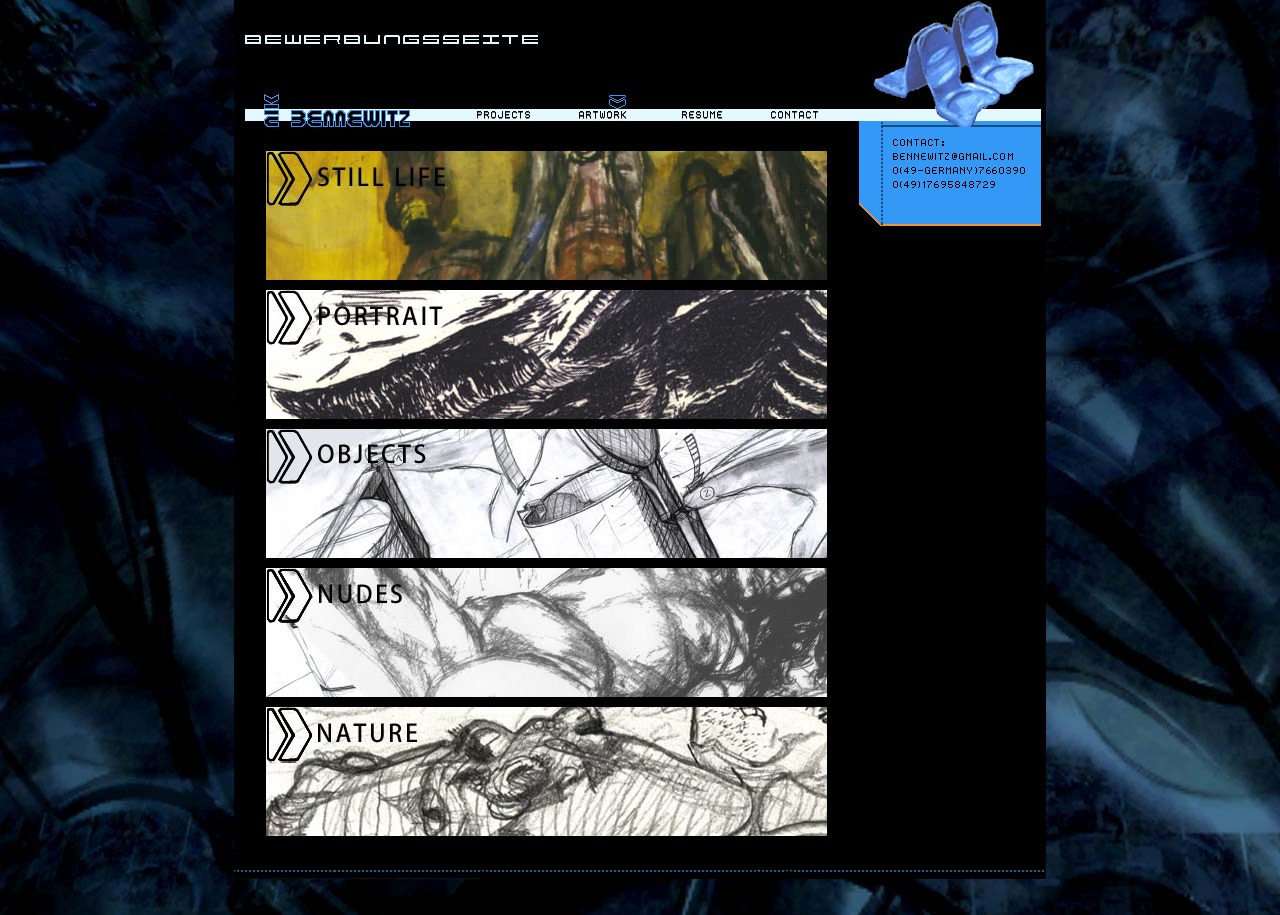
==== artwork.html @ b1236f1d "initial commit" ====
<!DOCTYPE html>
<html lang="en">

<head>
  <meta charset="UTF-8">
  <meta name="viewport" content="width=device-width, initial-scale=1.0">
  <title>Bewerbungsseite Bennewitz - Artwork</title>
  <link href="styles/style.css" rel="stylesheet" type="text/css" />
  <script src="scripts/mouse.js" type="text/javascript"></script>
  <script type="text/javascript" src="scripts/jquery.js"></script>
  <script type="text/javascript" src="scripts/thickbox.js"></script>
  <link rel="stylesheet" href="styles/thickbox.css" type="text/css" media="screen" />
  <script type="text/javascript">< !-
      // Bilder mit MouseOver-Grafiken vorladen (Name1, Default1, Over1, Name2, Default2, Over2, Name3, Default3, Over3)
      laden("bMenue1", "bilder/seiten/projects.gif", "bilder/seiten/projects_over.gif", "", "", "", "", "", "");
    laden("bMenue2", "bilder/seiten/artwork_over.gif", "bilder/seiten/artwork_over.gif", "", "", "", "", "", "");
    laden("bMenue3", "bilder/seiten/resume.gif", "bilder/seiten/resume_over.gif", "", "", "", "", "", "");
    laden("bMenue4", "bilder/seiten/contact.gif", "bilder/seiten/contact_over.gif", "", "", "", "", "", "");

    // -->
  </script>
</head>

<body id="artwork">
  <div id="wrapper">
    <div id="logo"></div>
    <div id="header01">
      <div id="menue"> <a href="index.html" target="_self" onmouseover="an('bMenue1');" onmouseout="aus();"><img
            src="bilder/seiten/projects.gif" width="53" height="27" border="0" name="bMenue1" alt="" /></a> <a
          href="artwork.html" target="_self" onmouseover="an('bMenue2');" onmouseout="aus();"><img
            src="bilder/seiten/artwork_over.gif" width="53" height="27" border="0" name="bMenue2" alt="" /></a> <a
          href="resume.html" target="_self" onmouseover="an('bMenue3');" onmouseout="aus();"><img
            src="bilder/seiten/resume.gif" width="53" height="27" border="0" name="bMenue3" alt="" /></a> <a
          href="kontakt.html" target="_self" onmouseover="an('bMenue4');" onmouseout="aus();"><img
            src="bilder/seiten/contact.gif" width="53" height="27" border="0" name="bMenue4" alt="" /></a></div>
      <!-- Ende Menue -->
    </div>
    <!-- Ende Header 01 -->
    <div class="clear"></div>
    <div id="seitenmenue">
      <div id="seitenmenueheader"></div>
      <img src="bilder/leer.gif" width="183" height="40" border="0" usemap="#Map" alt="" />
      <map name="Map" id="Map">
        <area shape="rect" coords="20,-7,167,14" href="mailto:bennewitz@gmail.com" alt="" />
      </map>
    </div>
    <!-- Ende Seitenmenue -->
    <div id="header02"></div>
    <div id="content">
      <!-- start still life -->
      <a href="bilder/bildergalerie/artwork/still-life/crayon.jpg" title="Crayon" class="thickbox" rel="still-life"><img
          src="bilder/bildergalerie/artwork/stilllife.jpg" class="bilderprojects" alt="Still life" /></a> <a
        href="bilder/bildergalerie/artwork/still-life/boot_acrylic.jpg" title="Boot acrylic" class="thickbox"
        rel="still-life"></a> <a href="bilder/bildergalerie/artwork/still-life/stlllife_acrylic.jpg"
        title="Stilllife acrylic" class="thickbox" rel="still-life"></a> <a
        href="bilder/bildergalerie/artwork/still-life/fruit_watercolor.jpg" title="Fruit watercolor" class="thickbox"
        rel="still-life"></a> <a href="bilder/bildergalerie/artwork/still-life/fruit_pencil.jpg" title="Fruit pencil"
        class="thickbox" rel="still-life"></a>
      <!-- end still life -->
      <!-- start portrait -->
      <a href="bilder/bildergalerie/artwork/portrait/saint_exupery.jpg" title="Saint exupery" class="thickbox"
        rel="portrait"><img src="bilder/bildergalerie/artwork/portrait.jpg" class="bilderprojects" alt="Portrait" /></a>
      <a href="bilder/bildergalerie/artwork/portrait/self.jpg" title="Self" class="thickbox" rel="portrait"></a> <a
        href="bilder/bildergalerie/artwork/portrait/woman_1.jpg" title="Woman 1" class="thickbox" rel="portrait"></a> <a
        href="bilder/bildergalerie/artwork/portrait/woman_self.jpg" title="Woman & self" class="thickbox"
        rel="portrait"></a> <a href="bilder/bildergalerie/artwork/portrait/woman_2.jpg" title="Woman 2" class="thickbox"
        rel="portrait"></a> <a href="bilder/bildergalerie/artwork/portrait/woman_3.jpg" title="Woman 3" class="thickbox"
        rel="portrait"></a> <a href="bilder/bildergalerie/artwork/portrait/girl_1.jpg" title="Girl 1" class="thickbox"
        rel="portrait"></a> <a href="bilder/bildergalerie/artwork/portrait/girl_2.jpg" title="Girl 2" class="thickbox"
        rel="portrait"></a> <a href="bilder/bildergalerie/artwork/portrait/woman_4.jpg" title="Woman 4" class="thickbox"
        rel="portrait"></a> <a href="bilder/bildergalerie/artwork/portrait/girls.jpg" title="Girls" class="thickbox"
        rel="portrait"></a>
      <!-- end portrait -->
      <!-- start objects Achtung: 64 wird �bersprungen!!! -->
      <a href="bilder/bildergalerie/artwork/objects/01_folding_mtb.jpg" title="Folding mtb" class="thickbox"
        rel="objects"><img src="bilder/bildergalerie/artwork/objects.jpg" class="bilderprojects" alt="Objects" /></a> <a
        href="bilder/bildergalerie/artwork/objects/02_folding _mtb_detail.jpg" title="Folding mtb detail"
        class="thickbox" rel="objects"></a> <a href="bilder/bildergalerie/artwork/objects/03_firestairs.jpg"
        title="Firestairs" class="thickbox" rel="objects"></a> <a
        href="bilder/bildergalerie/artwork/objects/04_caffetiera_parahandle.jpg" title="Caffetiera parahandle"
        class="thickbox" rel="objects"></a> <a href="bilder/bildergalerie/artwork/objects/05_caffetiera_instruction.jpg"
        title="Caffetiera instruction" class="thickbox" rel="objects"></a> <a
        href="bilder/bildergalerie/artwork/objects/06_lamp_pod-assembly.jpg" title="Lamp pod assembly" class="thickbox"
        rel="objects"></a> <a href="bilder/bildergalerie/artwork/objects/07_lamphead.jpg" title="Lamp head"
        class="thickbox" rel="objects"></a> <a href="bilder/bildergalerie/artwork/objects/08_hexagono_isagono.jpg"
        title="Hexagono Isagono" class="thickbox" rel="objects"></a> <a
        href="bilder/bildergalerie/artwork/objects/09_tramseat.jpg" title="Tramseat" class="thickbox" rel="objects"></a>
      <a href="bilder/bildergalerie/artwork/objects/10_tramseat_marker.jpg" title="Tramseat marker" class="thickbox"
        rel="objects"></a> <a href="bilder/bildergalerie/artwork/objects/11_cut_raclette.jpg" title="Cut Raclette"
        class="thickbox" rel="objects"></a> <a href="bilder/bildergalerie/artwork/objects/12_thermoplate_raclette.jpg"
        title="Thermoplate plus raclette" class="thickbox" rel="objects"></a> <a
        href="bilder/bildergalerie/artwork/objects/13_thut_folding_sheve_redo.jpg" title="Thut folding shelve redesign"
        class="thickbox" rel="objects"></a> <a href="bilder/bildergalerie/artwork/objects/14_camera.jpg" title="Camera"
        class="thickbox" rel="objects"></a> <a href="bilder/bildergalerie/artwork/objects/15_amphibious_sub_concept.jpg"
        title="Amphibious sub concept" class="thickbox" rel="objects"></a> <a
        href="bilder/bildergalerie/artwork/objects/16_amphibian-preparing_dive.jpg" title="Amphibian preparing dive"
        class="thickbox" rel="objects"></a> <a href="bilder/bildergalerie/artwork/objects/17_amphibian_diving.jpg"
        title="Amphibian diving" class="thickbox" rel="objects"></a> <a
        href="bilder/bildergalerie/artwork/objects/18_amphibian_floating.jpg" title="Amphibian floating"
        class="thickbox" rel="objects"></a> <a href="bilder/bildergalerie/artwork/objects/19_amphibian_on_beach.jpg"
        title="Amphibian on beach" class="thickbox" rel="objects"></a> <a
        href="bilder/bildergalerie/artwork/objects/20_tilter.jpg" title="Tilter" class="thickbox" rel="objects"></a> <a
        href="bilder/bildergalerie/artwork/objects/21_toycube.jpg" title="Toycube" class="thickbox" rel="objects"></a>
      <a href="bilder/bildergalerie/artwork/objects/22_folding-shelve_1.jpg" title="Folding shelve 1" class="thickbox"
        rel="objects"></a> <a href="bilder/bildergalerie/artwork/objects/23_foldig_shelve_detail.jpg"
        title="Folding shelve detail" class="thickbox" rel="objects"></a> <a
        href="bilder/bildergalerie/artwork/objects/24_folding_cupboard.jpg" title="Folding cupboard" class="thickbox"
        rel="objects"></a> <a href="bilder/bildergalerie/artwork/objects/25_corkscrew_size.jpg" title="Corkscrew size"
        class="thickbox" rel="objects"></a> <a href="bilder/bildergalerie/artwork/objects/26_corkscrew_parts.jpg"
        title="Corkscrew parts" class="thickbox" rel="objects"></a> <a
        href="bilder/bildergalerie/artwork/objects/27_corkscrew_screw-in.jpg" title="Corkscrew screw-in"
        class="thickbox" rel="objects"></a> <a href="bilder/bildergalerie/artwork/objects/28_corkscrew_handles.jpg"
        title="Corkscrew handles" class="thickbox" rel="objects"></a> <a
        href="bilder/bildergalerie/artwork/objects/29_frictionfree_seat.jpg" title="Frictionfree seat" class="thickbox"
        rel="objects"></a> <a href="bilder/bildergalerie/artwork/objects/30_folding_frame.jpg" title="Folding frame"
        class="thickbox" rel="objects"></a> <a href="bilder/bildergalerie/artwork/objects/31_folding_suspension-2.jpg"
        title="Folding suspension" class="thickbox" rel="objects"></a> <a
        href="bilder/bildergalerie/artwork/objects/32_swingarm.jpg" title="Swingarm" class="thickbox" rel="objects"></a>
      <a href="bilder/bildergalerie/artwork/objects/33_hands.jpg" title="Hands" class="thickbox" rel="objects"></a> <a
        href="bilder/bildergalerie/artwork/objects/34_hand.jpg" title="Hand" class="thickbox" rel="objects"></a> <a
        href="bilder/bildergalerie/artwork/objects/35_how_to-refill.jpg" title="How to refill" class="thickbox"
        rel="objects"></a> <a href="bilder/bildergalerie/artwork/objects/36_folding-shelve_2.jpg"
        title="Folding shelve 2" class="thickbox" rel="objects"></a> <a
        href="bilder/bildergalerie/artwork/objects/37_folding_shelve_3.jpg" title="Folding shelve 3" class="thickbox"
        rel="objects"></a> <a href="bilder/bildergalerie/artwork/objects/38_panikruhdorfer_tramseat1.jpg"
        title="PanikRuhdorfer tramseat 1" class="thickbox" rel="objects"></a> <a
        href="bilder/bildergalerie/artwork/objects/39_panikruhdorfer_tramseat2.jpg" title="PanikRuhdorfer tramseat 2"
        class="thickbox" rel="objects"></a> <a
        href="bilder/bildergalerie/artwork/objects/40_panikruhdorfer_tramseat3.jpg" title="PanikRuhdorfer tramseat 3"
        class="thickbox" rel="objects"></a> <a
        href="bilder/bildergalerie/artwork/objects/41_panikruhdorfer_tramseat4.jpg" title="PanikRuhdorfer tramseat 4"
        class="thickbox" rel="objects"></a> <a
        href="bilder/bildergalerie/artwork/objects/41b_panikruhdorfer_tramseat5.jpg" title="PanikRuhdorfer tramseat 5"
        class="thickbox" rel="objects"></a> <a href="bilder/bildergalerie/artwork/objects/42_body_model_step.gif"
        title="Body model step" class="thickbox" rel="objects"></a> <a
        href="bilder/bildergalerie/artwork/objects/43_shelve_folding.jpg" title="Shelve folding" class="thickbox"
        rel="objects"></a> <a href="bilder/bildergalerie/artwork/objects/44_folding_shelve_4.jpg"
        title="Folding shelve 4" class="thickbox" rel="objects"></a> <a
        href="bilder/bildergalerie/artwork/objects/45_folded_shelve_columns.jpg" title="folded shelve columns"
        class="thickbox" rel="objects"></a> <a href="bilder/bildergalerie/artwork/objects/46_knot_ornaments_folded.jpg"
        title="Knot ornaments folded " class="thickbox" rel="objects"></a> <a
        href="bilder/bildergalerie/artwork/objects/47_motion_sculpture_1.jpg" title="Motion sculpture 1"
        class="thickbox" rel="objects"></a> <a href="bilder/bildergalerie/artwork/objects/48_motion_sculpture_2.jpg"
        title="Motion sculpture 2" class="thickbox" rel="objects"></a> <a
        href="bilder/bildergalerie/artwork/objects/49_bower.jpg" title="Bower" class="thickbox" rel="objects"></a> <a
        href="bilder/bildergalerie/artwork/objects/50_paralellogamme_without_p.jpg"
        title="Paralellogamme without paralellogramme" class="thickbox" rel="objects"></a> <a
        href="bilder/bildergalerie/artwork/objects/51_rotating_paralellogramme.jpg" title="Rotating paralellogramme"
        class="thickbox" rel="objects"></a> <a href="bilder/bildergalerie/artwork/objects/52_bender.jpg" title="Bender"
        class="thickbox" rel="objects"></a> <a
        href="bilder/bildergalerie/artwork/objects/53_ceiling-desklamp-convers.jpg"
        title="Automatic ceiling-desklamp conversion" class="thickbox" rel="objects"></a> <a
        href="bilder/bildergalerie/artwork/objects/54_bike_steering_transmission.jpg" title="Bike steering transmission"
        class="thickbox" rel="objects"></a> <a href="bilder/bildergalerie/artwork/objects/55_bath_column_concept_1.jpg"
        title="Bath column concept 1" class="thickbox" rel="objects"></a> <a
        href="bilder/bildergalerie/artwork/objects/56_bat_-column_concept_2.jpg" title="Bath column concept 2"
        class="thickbox" rel="objects"></a> <a href="bilder/bildergalerie/artwork/objects/57_louis_kahn_volumes.jpg"
        title="Louis Kahn volumes" class="thickbox" rel="objects"></a> <a
        href="bilder/bildergalerie/artwork/objects/58_louis_kahn_paths.jpg" title="Louis Kahn paths" class="thickbox"
        rel="objects"></a> <a href="bilder/bildergalerie/artwork/objects/59_louis-kahn_sketch.jpg"
        title="Louis Kahn sketch" class="thickbox" rel="objects"></a> <a
        href="bilder/bildergalerie/artwork/objects/60_architecture.jpg" title="Architecture" class="thickbox"
        rel="objects"></a> <a href="bilder/bildergalerie/artwork/objects/61_diagonal-bath_1.jpg" title="Diagonal bath 1"
        class="thickbox" rel="objects"></a> <a href="bilder/bildergalerie/artwork/objects/62_referee_desk.jpg"
        title="Referee desk" class="thickbox" rel="objects"></a> <a
        href="bilder/bildergalerie/artwork/objects/63_visualisation_amphiban.jpg"
        title="Visualisation of amphibian J.P. Meier" class="thickbox" rel="objects"></a> <a
        href="bilder/bildergalerie/artwork/objects/65_amphibian_walking_by.jpg" title="Amphibian walking by"
        class="thickbox" rel="objects"></a> <a href="bilder/bildergalerie/artwork/objects/66_amphibian_walking_top.jpg"
        title="amphibian walking topview" class="thickbox" rel="objects"></a> <a
        href="bilder/bildergalerie/artwork/objects/67_amphibian_walking.jpg" title="amphibian walking " class="thickbox"
        rel="objects"></a> <a href="bilder/bildergalerie/artwork/objects/68_interface_raclette.jpg"
        title="Interface raclette" class="thickbox" rel="objects"></a> <a
        href="bilder/bildergalerie/artwork/objects/69_frictionfree_seat_2.jpg" title="Friction free seat 2"
        class="thickbox" rel="objects"></a>
      <!-- end objets -->
      <!-- start nudes -->
      <a href="bilder/bildergalerie/artwork/nudes/1_woman_1.jpg" title="Woman 1" class="thickbox" rel="nudes"><img
          src="bilder/bildergalerie/artwork/nudes.jpg" class="bilderprojects" alt="Nudes" /></a> <a
        href="bilder/bildergalerie/artwork/nudes/2_woman_2.jpg" title="Woman 2" class="thickbox" rel="nudes"></a> <a
        href="bilder/bildergalerie/artwork/nudes/3_woman_3.jpg" title="Woman 3" class="thickbox" rel="nudes"></a> <a
        href="bilder/bildergalerie/artwork/nudes/4_woman_4.jpg" title="Woman 4" class="thickbox" rel="nudes"></a> <a
        href="bilder/bildergalerie/artwork/nudes/5_woman_5.jpg" title="Woman 5" class="thickbox" rel="nudes"></a> <a
        href="bilder/bildergalerie/artwork/nudes/6_woman_6.jpg" title="Woman 6" class="thickbox" rel="nudes"></a> <a
        href="bilder/bildergalerie/artwork/nudes/7_girl_1.jpg" title="Girl 1" class="thickbox" rel="nudes"></a> <a
        href="bilder/bildergalerie/artwork/nudes/8_girls_2.jpg" title="Girls 2" class="thickbox" rel="nudes"></a> <a
        href="bilder/bildergalerie/artwork/nudes/9_dude_1.jpg" title="Dude 1" class="thickbox" rel="nudes"></a> <a
        href="bilder/bildergalerie/artwork/nudes/10_models_on_chairs.jpg" title="Models on chairs" class="thickbox"
        rel="nudes"></a> <a href="bilder/bildergalerie/artwork/nudes/11_woman_7.jpg" title="Woman 7
" class="thickbox" rel="nudes"></a> <a href="bilder/bildergalerie/artwork/nudes/12_woman_8.jpg" title="Woman 8
" class="thickbox" rel="nudes"></a> <a href="bilder/bildergalerie/artwork/nudes/13_woman_9.jpg" title="Woman 9
" class="thickbox" rel="nudes"></a> <a href="bilder/bildergalerie/artwork/nudes/14_woman_10.jpg" title="Woman 10
" class="thickbox" rel="nudes"></a> <a href="bilder/bildergalerie/artwork/nudes/15_dude_2.jpg" title="Dude 2"
        class="thickbox" rel="nudes"></a> <a href="bilder/bildergalerie/artwork/nudes/16_woman_11.jpg" title="Woman 11"
        class="thickbox" rel="nudes"></a> <a href="bilder/bildergalerie/artwork/nudes/17_women-abstract.jpg"
        title="Women abstract" class="thickbox" rel="nudes"></a>
      <!-- end nudes -->
      <!-- start nature -->
      <a href="bilder/bildergalerie/artwork/nature/1_antilopes.jpg" title="Antilopes" class="thickbox" rel="nature"><img
          src="bilder/bildergalerie/artwork/nature.jpg" class="bilderprojects" alt="Nature" /></a> <a
        href="bilder/bildergalerie/artwork/nature/2_icebear.jpg" title="Icebear" class="thickbox" rel="nature"></a> <a
        href="bilder/bildergalerie/artwork/nature/3_hippoes.jpg" title="Hippoes
" class="thickbox" rel="nature"></a> <a href="bilder/bildergalerie/artwork/nature/4_parder.jpg" title="Parder"
        class="thickbox" rel="nature"></a> <a href="bilder/bildergalerie/artwork/nature/5_vultures.jpg" title="Vultures"
        class="thickbox" rel="nature"></a> <a href="bilder/bildergalerie/artwork/nature/6_kakadu_penguin.jpg"
        title="Kakadu & penguin" class="thickbox" rel="nature"></a> <a
        href="bilder/bildergalerie/artwork/nature/7_camels.jpg" title="Camels" class="thickbox" rel="nature"></a> <a
        href="bilder/bildergalerie/artwork/nature/8_ostrich_2.jpg" title="Ostrich" class="thickbox" rel="nature"></a> <a
        href="bilder/bildergalerie/artwork/nature/9_puma.jpg" title="Puma" class="thickbox" rel="nature"></a> <a
        href="bilder/bildergalerie/artwork/nature/10_bird.jpg" title="Bird" class="thickbox" rel="nature"></a> <a
        href="bilder/bildergalerie/artwork/nature/11_tigers.jpg" title="Tigers" class="thickbox" rel="nature"></a> <a
        href="bilder/bildergalerie/artwork/nature/12_viola.jpg" title="Viola" class="thickbox" rel="nature"></a> <a
        href="bilder/bildergalerie/artwork/nature/13_orchid.jpg" title="Orchid" class="thickbox" rel="nature"></a>
      <!-- end nature -->
    </div>
    <div class="clear"></div>
    <!-- Ende Content -->
    <div id="footer"></div>
  </div>
  <br />
  <br />
</body>

</html>
---- styles/style.css ----
/* CSS Document */
* {
  padding: 0;
  margin: 0;
}
html {
  height: 101%;
}
body {
  background-image: url(../bilder/homepage_bg.jpg);
  background-repeat: repeat;
}
#wrapper {
  position: relative;
  background: #000000;
  width: 812px;
  margin: 0 auto;
}

#logo {
  background-color: #000000;
  background-image: url(../bilder/header_01.gif);
  width: 812px;
  height: 94px;
}

#menue {
  position: absolute;
  left: 200px;
  display: block;
  padding-bottom: 0px;
  padding-top: 0px;
  width: 400px;
  height: 12px;
}
#menue A {
  display: block;
  font-weight: bold;
  font-size: 10px;
  float: left;
  padding-bottom: 0px;
  color: #000000;
  padding-top: 0px;
  text-align: right;
  text-decoration: none;
  font-family: Verdana, Arial, Helvetica, sans-serif;
  width: 96px;
}

#seitenmenue a {
  display: block;
  color: #000000;
  font-size: 10px;
  font-family: Verdana, Arial, Helvetica, sans-serif;
  font-weight: bold;
  line-height: 17px;
  text-decoration: none;
  text-align: left;
  padding-left: 26px;
  width: 161px;
  background: url(../bilder/seitenpfeil.gif) no-repeat;
}
#seitenmenue a:hover {
  display: block;
  color: #000000;
  font-size: 10px;
  font-family: Verdana, Arial, Helvetica, sans-serif;
  font-weight: bold;
  line-height: 17px;
  text-decoration: none;
  text-align: left;
  padding-left: 26px;
  width: 161px;
  background: url(../bilder/seitenpfeil_over.gif) no-repeat;
}

#footer {
  background-image: url(../bilder/footer.gif);
  height: 33px;
  width: 812px;
}

.clear {
  clear: both;
}

/* Projects */
#projects #seitenmenueheader {
  height: 28px;
}

#projects #seitenmenue {
  display: block;
  float: right;
  background-image: url(../bilder/seiten/seitenmenue.gif);
  height: 222px;
  width: 187px;
}

#projects #header01 {
  height: 27px;
  width: 812px;
  background-color: #000000;
  background-image: url(../bilder/header_02.gif);
}
#projects #header02 {
  float: left;
  height: 30px;
  width: 625px;
  background-color: #000000;
  background-image: url(../bilder/header_03.gif);
}

#projects #content {
  float: left;
  width: 625px;
  background-color: #000000;
}

#projects .bilderprojects {
  padding-left: 32px;
  border: none;
  padding-bottom: 6px;
}

/* Artwork */
#artwork #seitenmenueheader {
  height: 28px;
}

#artwork #seitenmenue {
  display: block;
  float: right;
  background-image: url(../bilder/seiten/seitenmenue.gif);
  height: 222px;
  width: 187px;
}

.bilderprojects {
  padding-left: 32px;
  border-top-style: none;
  border-right-style: none;
  border-bottom-style: none;
  border-left-style: none;
  padding-bottom: 6px;
}
#artwork #header01 {
  height: 27px;
  width: 812px;
  background-color: #000000;
  background-image: url(../bilder/seiten/header_02.gif);
  color: #000000;
  text-decoration: none;
}

#artwork #header02 {
  float: left;
  height: 30px;
  width: 625px;
  background-color: #000000;
  background-image: url(../bilder/seiten/header_03.gif);
}

#artwork #seitenmenue {
  display: block;
  float: right;
  background-image: url(../bilder/seiten/seitenmenue-art.gif);
  height: 105px;
  width: 187px;
}

#artwork #content {
  float: left;
  width: 625px;
  background-color: #000000;
}

/* Resume */
#resume #seitenmenueheader {
  height: 28px;
}

#resume #seitenmenue {
  display: block;
  float: right;
  background-image: url(../bilder/seiten/seitenmenue-resume.gif);
  height: 172px;
  width: 187px;
}

#resume #header01 {
  height: 27px;
  width: 812px;
  background-color: #000000;
  background-image: url(../bilder/seiten/header_02.gif);
  color: #000000;
  text-decoration: none;
}

#resume #header02 {
  float: left;
  height: 30px;
  width: 625px;
  background-color: #000000;
  background-image: url(../bilder/seiten/header_03.gif);
}

#resume #content {
  float: left;
  width: 625px;
  background-color: #000000;
}

/* Kontakt */
#kontakt #seitenmenueheader {
  height: 28px;
}

#kontakt #seitenmenue {
  display: block;
  float: right;
  background-image: url(../bilder/seitenmenue.gif);
  height: 222px;
  width: 187px;
}

#kontakt #header01 {
  height: 27px;
  width: 812px;
  background-color: #000000;
  background-image: url(../bilder/seiten/header_02.gif);
  color: #000000;
  text-decoration: none;
}

#kontakt #header02 {
  float: left;
  height: 30px;
  width: 625px;
  background-color: #000000;
  background-image: url(../bilder/seiten/header_03.gif);
}

#kontakt #content {
  float: left;
  width: 625px;
  background-color: #000000;
}

#kontakt #seitenmenue {
  display: block;
  float: right;
  background-image: url(../bilder/seiten/seitenmenue-kontakt.gif);
  height: 344px;
  width: 187px;
}

#kontakt #container {
  padding-left: 32px;
  background-color: #000;
}

#kontakt #contentabstand {
  height: 450px;
  width: 508px;
  background-color: #3498f6;
  color: #000000;
  font-size: 10px;
  font-family: Verdana, Arial, Helvetica, sans-serif;
  font-weight: bold;
  background-image: url(../bilder/kontakt-pfeil.gif);
  background-repeat: no-repeat;
  clear: left;
  padding-left: 52px;
  padding-top: 10px;
  padding-bottom: 28px;
}

/* Impressum */
#impressum #seitenmenueheader {
  height: 28px;
}

#impressum #seitenmenue {
  display: block;
  float: right;
  background-image: url(../bilder/seiten/seitenmenue-impressum.gif);
  height: 172px;
  width: 187px;
}

/*
#impressum #seitenmenue {
  display: block;
  float: right;
  background-image: url(../bilder/seiten/seitenmenue.gif);
  height: 344px;
  width: 187px;
}
*/
#impressum #header01 {
  height: 27px;
  width: 812px;
  background-color: #000000;
  background-image: url(../bilder/seiten/header_02.gif);
  color: #000000;
  text-decoration: none;
}

#impressum #header02 {
  float: left;
  height: 30px;
  width: 625px;
  background-color: #000000;
  background-image: url(../bilder/seiten/header_03.gif);
}

#impressum #content {
  float: left;
  width: 625px;
  background-color: #000000;
}

#impressum #container {
  padding-left: 32px;
  background-color: #000;
}

#impressum #contentabstand {
  height: 450px;
  width: 508px;
  background-color: #3498f6;
  color: #000000;
  font-size: 10px;
  font-family: Verdana, Arial, Helvetica, sans-serif;
  font-weight: bold;
  background-image: url(../bilder/kontakt-pfeil.gif);
  background-repeat: no-repeat;
  clear: left;
  padding-left: 52px;
  padding-top: 10px;
}

#impressum .capital {
  text-transform: uppercase;
}
---- styles/thickbox.css ----
/* ----------------------------------------------------------------------------------------------------------------*/
/* ---------->>> global settings needed for thickbox <<<-----------------------------------------------------------*/
/* ----------------------------------------------------------------------------------------------------------------*/
*{padding: 0; margin: 0;}

/* ----------------------------------------------------------------------------------------------------------------*/
/* ---------->>> thickbox specific link and font settings <<<------------------------------------------------------*/
/* ----------------------------------------------------------------------------------------------------------------*/
#TB_window {
	font: 12px Arial, Helvetica, sans-serif;
	color: #333333;
}

#TB_secondLine {
	font: 10px Arial, Helvetica, sans-serif;
	color:#666666;
}

#TB_window a:link {color: #666666;}
#TB_window a:visited {color: #666666;}
#TB_window a:hover {color: #000;}
#TB_window a:active {color: #666666;}
#TB_window a:focus{color: #666666;}

/* ----------------------------------------------------------------------------------------------------------------*/
/* ---------->>> thickbox settings <<<-----------------------------------------------------------------------------*/
/* ----------------------------------------------------------------------------------------------------------------*/
#TB_overlay {
	position: fixed;
	z-index:100;
	top: 0px;
	left: 0px;
	background-color:#000;
	filter:alpha(opacity=75);
	-moz-opacity: 0.75;
	opacity: 0.75;
	height:100%;
	width:100%;
}

* html #TB_overlay { /* ie6 hack */
     position: absolute;
     height: expression(document.body.scrollHeight > document.body.offsetHeight ? document.body.scrollHeight : document.body.offsetHeight + 'px');
}

#TB_window {
	position: fixed;
	background: #ffffff;
	z-index: 102;
	color:#000000;
	display:none;
	border: 4px solid #525252;
	text-align:left;
	top:50%;
	left:50%;
}

* html #TB_window { /* ie6 hack */
position: absolute;
margin-top: expression(0 - parseInt(this.offsetHeight / 2) + (TBWindowMargin = document.documentElement && document.documentElement.scrollTop || document.body.scrollTop) + 'px');
}

#TB_window img#TB_Image {
	display:block;
	margin: 15px 0 0 15px;
	border-right: 1px solid #ccc;
	border-bottom: 1px solid #ccc;
	border-top: 1px solid #666;
	border-left: 1px solid #666;
}

#TB_caption{
	height:25px;
	padding:7px 30px 10px 25px;
	float:left;
}

#TB_closeWindow{
	height:25px;
	padding:11px 25px 10px 0;
	float:right;
}

#TB_closeAjaxWindow{
	padding:7px 10px 5px 0;
	margin-bottom:1px;
	text-align:right;
	float:right;
}

#TB_ajaxWindowTitle{
	float:left;
	padding:7px 0 5px 10px;
	margin-bottom:1px;
}

#TB_title{
	background-color:#e8e8e8;
	height:27px;
}

#TB_ajaxContent{
	clear:both;
	padding:2px 15px 15px 15px;
	overflow:auto;
	text-align:left;
	line-height:1.4em;
}

#TB_ajaxContent.TB_modal{
	padding:15px;
}

#TB_ajaxContent p{
	padding:5px 0px 5px 0px;
}

#TB_load{
	position: fixed;
	display:none;
	height:13px;
	width:208px;
	z-index:103;
	top: 50%;
	left: 50%;
	margin: -6px 0 0 -104px; /* -height/2 0 0 -width/2 */
}

* html #TB_load { /* ie6 hack */
position: absolute;
margin-top: expression(0 - parseInt(this.offsetHeight / 2) + (TBWindowMargin = document.documentElement && document.documentElement.scrollTop || document.body.scrollTop) + 'px');
}

#TB_HideSelect{
	z-index:99;
	position:fixed;
	top: 0;
	left: 0;
	background-color:#fff;
	border:none;
	filter:alpha(opacity=0);
	-moz-opacity: 0;
	opacity: 0;
	height:100%;
	width:100%;
}

* html #TB_HideSelect { /* ie6 hack */
     position: absolute;
     height: expression(document.body.scrollHeight > document.body.offsetHeight ? document.body.scrollHeight : document.body.offsetHeight + 'px');
}

#TB_iframeContent{
	clear:both;
	border:none;
	margin-bottom:-1px;
	margin-top:1px;
	_margin-bottom:1px;
}
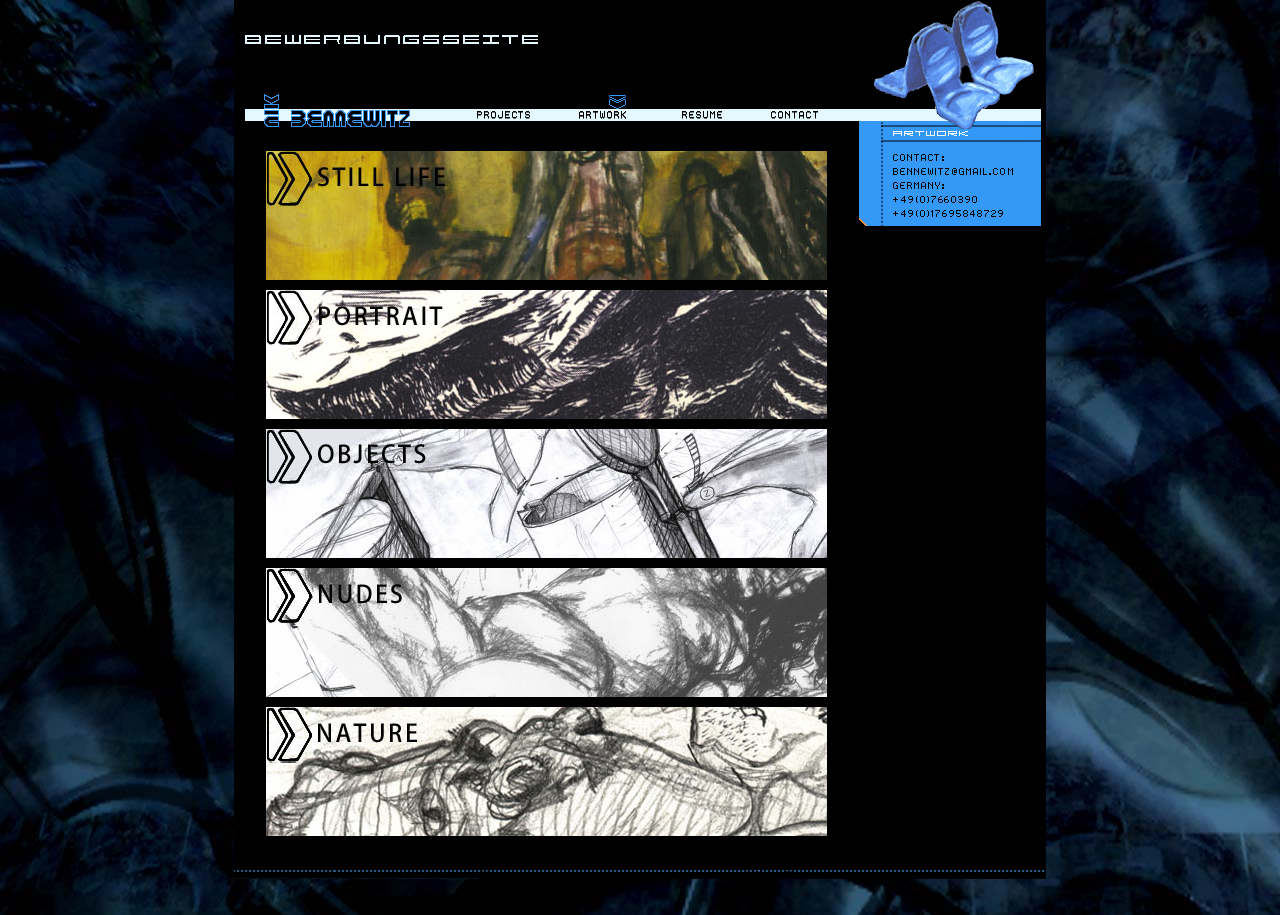
==== commit e3e3b494: "alter action menue right" ====
--- a/artwork.html
+++ b/artwork.html
@@ -41,7 +41,7 @@
       <div id="seitenmenueheader"></div>
       <img src="bilder/leer.gif" width="183" height="40" border="0" usemap="#Map" alt="" />
       <map name="Map" id="Map">
-        <area shape="rect" coords="20,-7,167,14" href="mailto:bennewitz@gmail.com" alt="" />
+        <area shape="rect" coords="20,15,167,34" href="mailto:bennewitz@gmail.com" alt="" />
       </map>
     </div>
     <!-- Ende Seitenmenue -->
